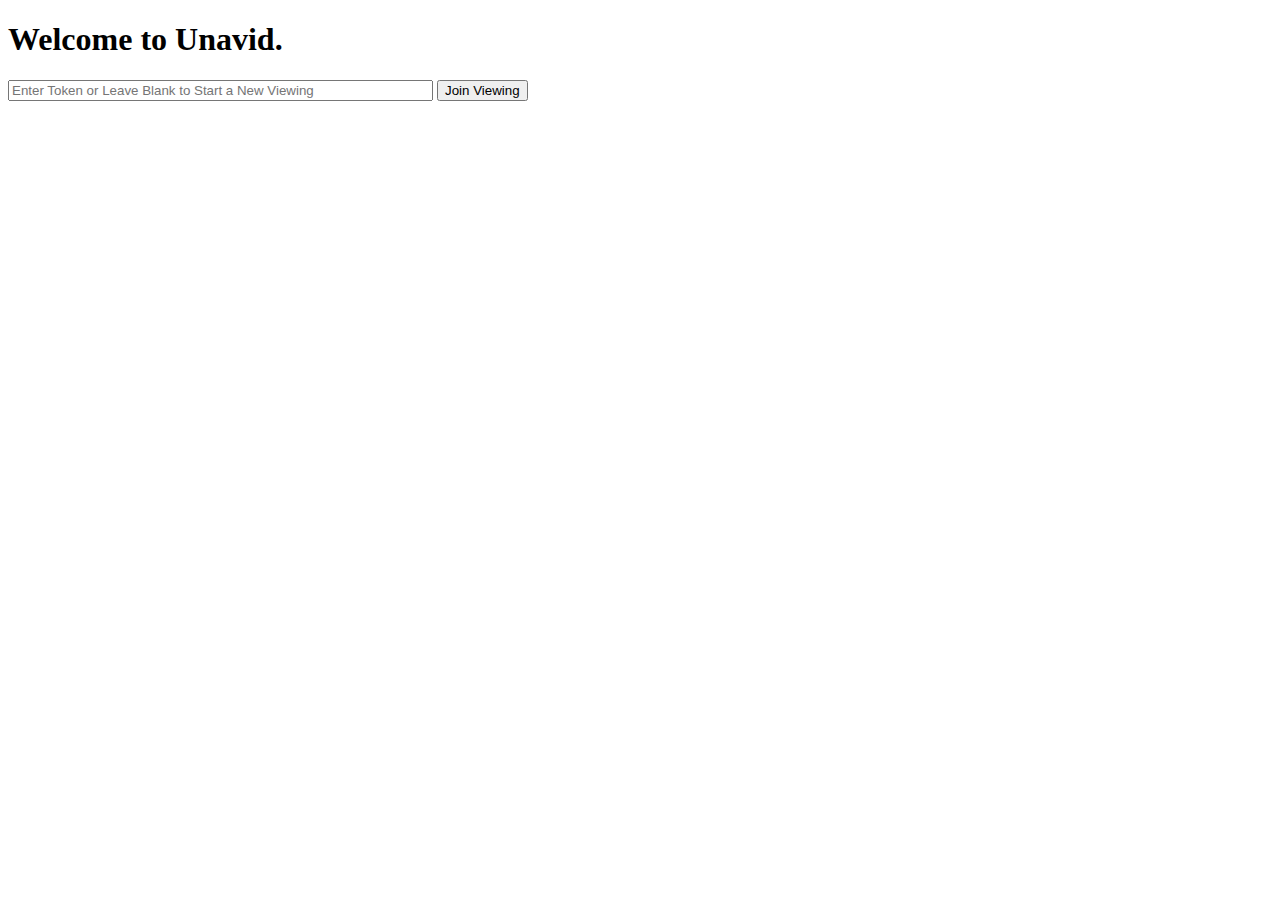
==== index.html @ f17fbb5d "Convert HTML pages spaces to tabs" ====
<!doctype html>
<html lang="en-GB">
	<head>
		<title>Unavid</title>

	<script src="index.js"></script>
	</head>
	<body>
		<h1>Welcome to Unavid.</h1>

		<form action="player.html">
			<input type="text" id="tokenEntry" name="t" placeholder="Enter Token or Leave Blank to Start a New Viewing" size="50">
			<input type="submit" id="submitToken" value="Join Viewing">
		</form>
	</body>
</html>
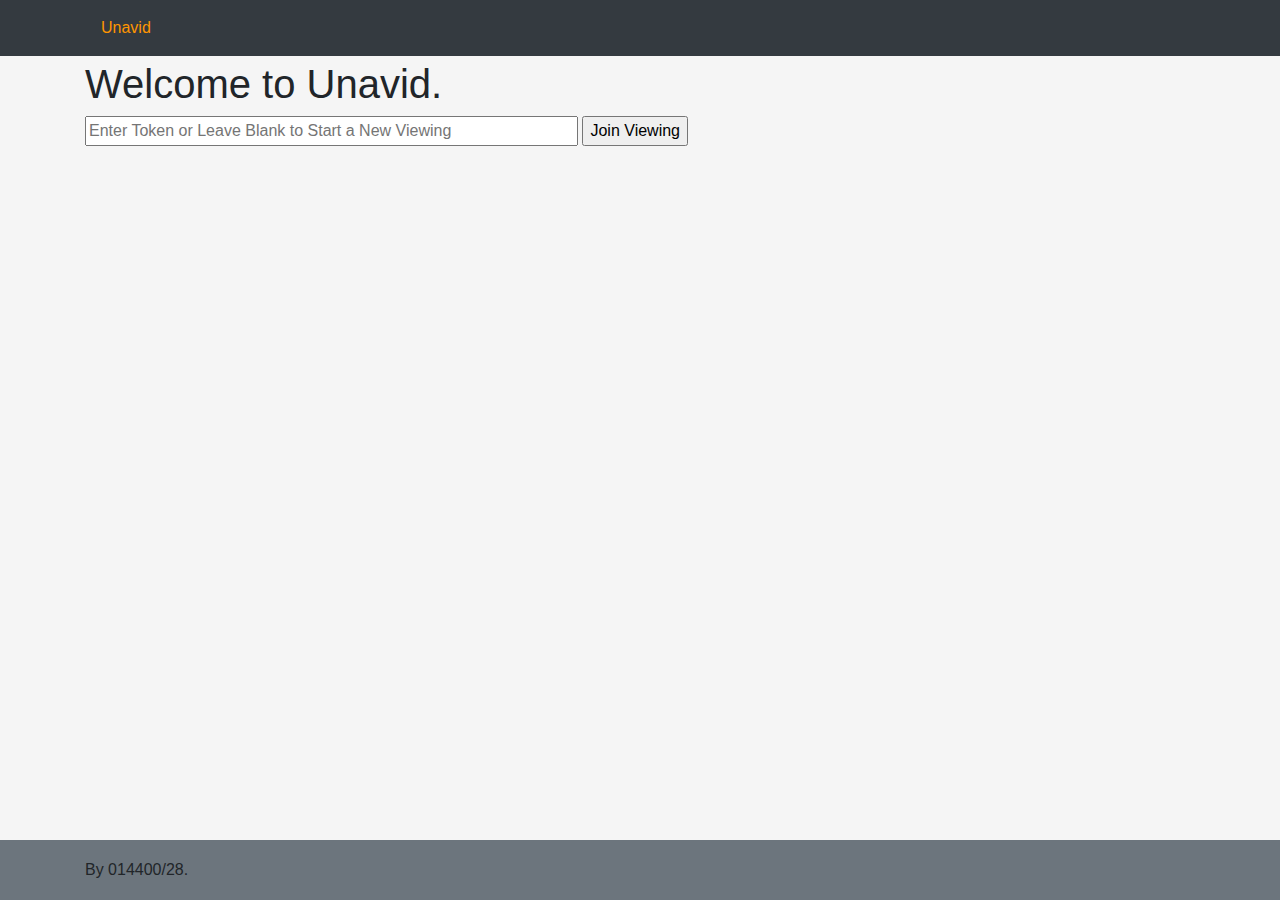
==== commit 2637df9b: "Start styling. Brain not working now." ====
--- a/index.html
+++ b/index.html
@@ -1,16 +1,50 @@
 <!doctype html>
 <html lang="en-GB">
 	<head>
+		<!-- Core meta tags -->
+		<meta charset="utf-8">
+		<meta name="viewport" content="width=device-width, initial-scale=1, shrink-to-fit=no">
+
+		<!-- Structured data -->
 		<title>Unavid</title>
+		<meta name="description" content="Watch films with your friends on Unavid.">
+		<meta name="author" content="James Baber">
+		<meta name="author" content="Edward Callow">
+		<link rel="icon" href="favicon.ico?v=1">
 
-	<script src="index.js"></script>
+		<!-- Style sheets -->
+		<link rel="stylesheet" href="https://stackpath.bootstrapcdn.com/bootstrap/4.4.1/css/bootstrap.min.css" integrity="sha384-Vkoo8x4CGsO3+Hhxv8T/Q5PaXtkKtu6ug5TOeNV6gBiFeWPGFN9MuhOf23Q9Ifjh" crossorigin="anonymous">
+		<link rel="stylesheet" type="text/css" href="style/core_site_specific.css">
+
+		<!-- Silly script things -->
+		<script src="index.js"></script>
 	</head>
 	<body>
-		<h1>Welcome to Unavid.</h1>
+		<header>
+			<nav class="navbar navbar-dark fixed-top bg-dark">
+				<div class="container">
+					<a class="navbar brand" href="index.html">Unavid</a>
+				</div>
+			</nav>
+		</header>
+		<main>
+			<div class="container">
+				<h1>Welcome to Unavid.</h1>
 
-		<form action="player.html">
-			<input type="text" id="tokenEntry" name="t" placeholder="Enter Token or Leave Blank to Start a New Viewing" size="50">
-			<input type="submit" id="submitToken" value="Join Viewing">
-		</form>
+				<form action="player.html">
+					<input type="text" id="tokenEntry" name="t" placeholder="Enter Token or Leave Blank to Start a New Viewing" size="50">
+					<input type="submit" id="submitToken" value="Join Viewing">
+				</form>
+			</div>
+		</main>
+		<footer class="footer mt-auto fixed-bottom">
+			<div class="container">
+				By 014400/28.
+			</div>
+		</footer>
+		<!-- jQuery, Popper.js, and Bootstrap JS -->
+		<script src="https://code.jquery.com/jquery-3.4.1.slim.min.js" integrity="sha384-J6qa4849blE2+poT4WnyKhv5vZF5SrPo0iEjwBvKU7imGFAV0wwj1yYfoRSJoZ+n" crossorigin="anonymous"></script>
+		<script src="https://cdn.jsdelivr.net/npm/popper.js@1.16.0/dist/umd/popper.min.js" integrity="sha384-Q6E9RHvbIyZFJoft+2mJbHaEWldlvI9IOYy5n3zV9zzTtmI3UksdQRVvoxMfooAo" crossorigin="anonymous"></script>
+		<script src="https://stackpath.bootstrapcdn.com/bootstrap/4.4.1/js/bootstrap.min.js" integrity="sha384-wfSDF2E50Y2D1uUdj0O3uMBJnjuUD4Ih7YwaYd1iqfktj0Uod8GCExl3Og8ifwB6" crossorigin="anonymous"></script>
 	</body>
 </html>
--- a/style/core_site_specific.css
+++ b/style/core_site_specific.css
@@ -0,0 +1,56 @@
+:root {
+	/* Core variables */
+	--background-light: #f5f5f5;
+	--background-dark: #212121;
+	--text-normal-light: #212529;
+	--text-normal-dark: #c8c8c8;
+	--text-muted-light: #6c757d;
+	--text-muted-dark: #888888;
+	--accent-normal-light: #ff9500;
+	--accent-normal-dark: #ff9f0a;
+	--accent-hover-light: #b36800;
+	--accent-hover-dark: #ffb640;
+
+	/* Live variables */
+	--live-background: var(--background-light);
+	--live-text: var(--text-normal-light);
+	--live-muted: var(--text-muted-light);
+	--live-link: var(--accent-normal-light);
+	--live-hover: var(--accent-hover-light);
+}
+
+/* Choose custom typeface and font-face here? */
+
+body {
+	background-color: var(--live-background);
+	color: var(--live-text);
+}
+
+a {
+	color: var(--live-link);
+}
+
+a:hover {
+	color: var(--live-hover);
+}
+
+main > .container {
+	padding: 60px 15px 0;
+}
+
+.footer {
+	position: fixed;
+	bottom: 0;
+	width: 100%;
+	height: 60px;
+	line-height: 60px;
+	background-color: var(--live-muted);
+}
+
+.accent_colour {
+	color: var(--live-link) !important;
+}
+
+.text-muted {
+	color: var(--live-muted) !important;
+}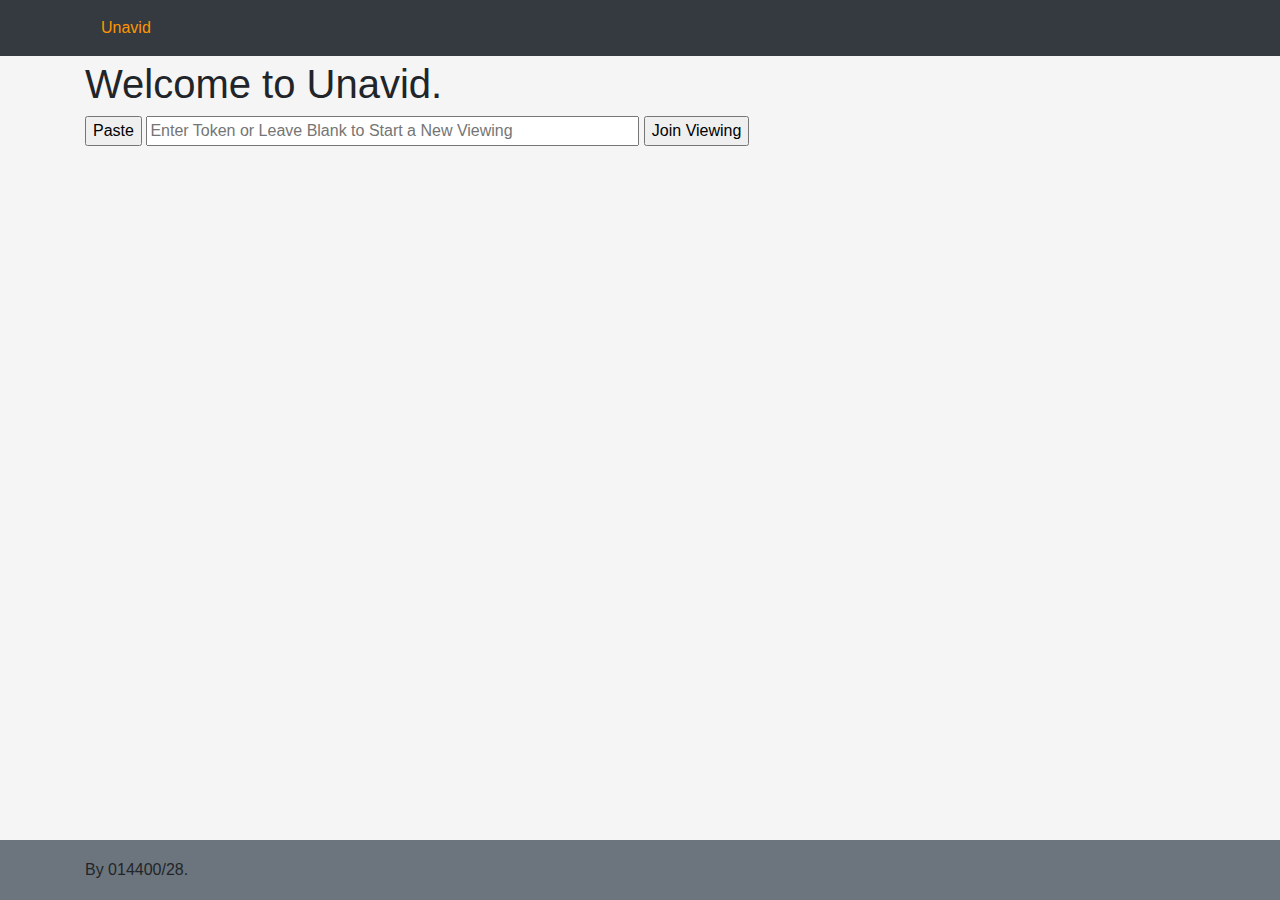
==== commit cfc2d2ce: "Added token paste function on index" ====
--- a/index.html
+++ b/index.html
@@ -23,7 +23,7 @@
 		<header>
 			<nav class="navbar navbar-dark fixed-top bg-dark">
 				<div class="container">
-					<a class="navbar brand" href="index.html">Unavid</a>
+					<a class="navbar brand" href="/">Unavid</a>
 				</div>
 			</nav>
 		</header>
@@ -32,6 +32,7 @@
 				<h1>Welcome to Unavid.</h1>
 
 				<form action="player.html">
+					<input type="button" onclick="pasteToken()" value="Paste">
 					<input type="text" id="tokenEntry" name="t" placeholder="Enter Token or Leave Blank to Start a New Viewing" size="50">
 					<input type="submit" id="submitToken" value="Join Viewing">
 				</form>
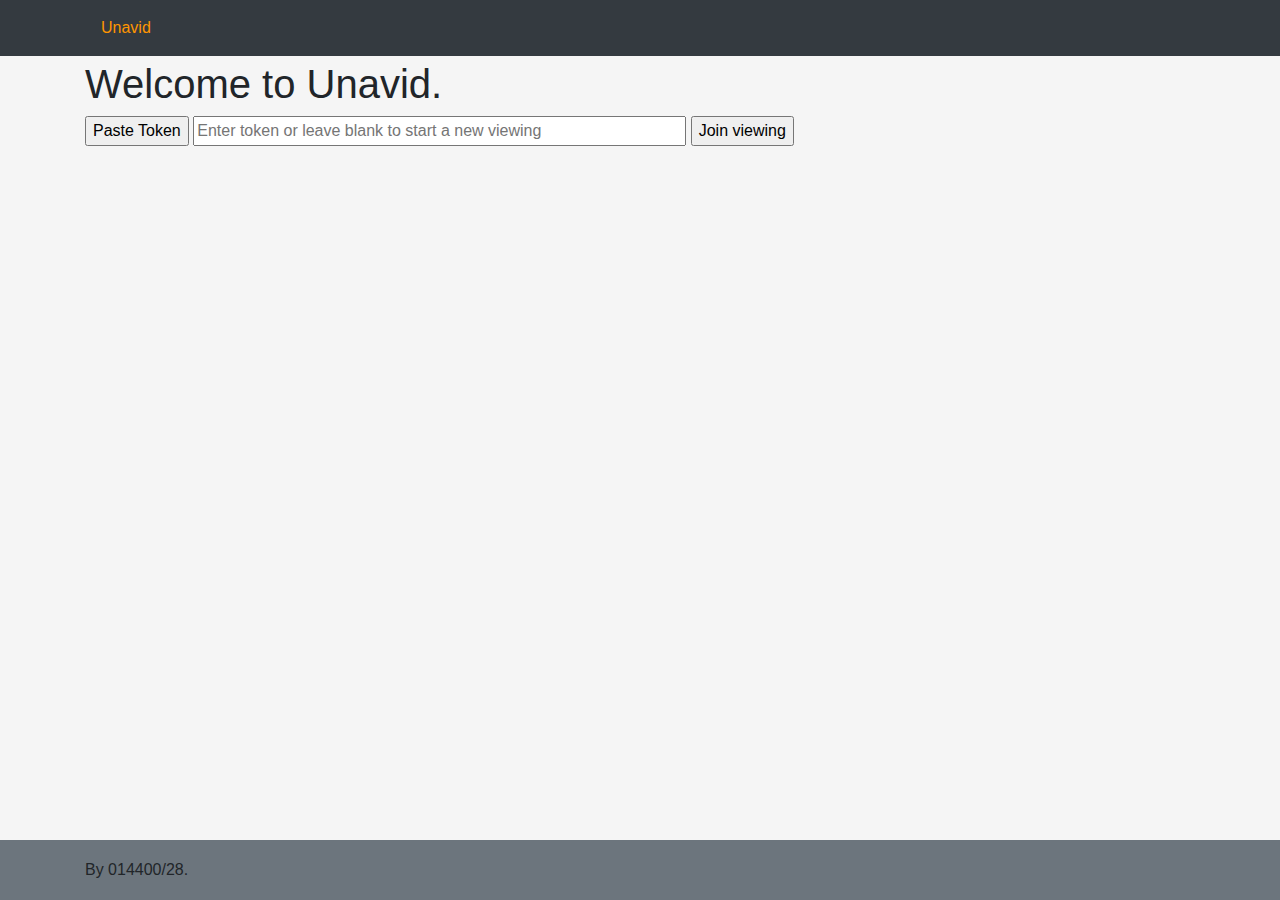
==== commit 05884d1e: "Spelling and capitalisation" ====
--- a/index.html
+++ b/index.html
@@ -32,9 +32,9 @@
 				<h1>Welcome to Unavid.</h1>
 
 				<form action="player.html">
-					<input type="button" onclick="pasteToken()" value="Paste">
-					<input type="text" id="tokenEntry" name="t" placeholder="Enter Token or Leave Blank to Start a New Viewing" size="50">
-					<input type="submit" id="submitToken" value="Join Viewing">
+					<input type="button" onclick="pasteToken()" value="Paste Token">
+					<input type="text" id="tokenEntry" name="t" placeholder="Enter token or leave blank to start a new viewing" size="50">
+					<input type="submit" id="submitToken" value="Join viewing">
 				</form>
 			</div>
 		</main>
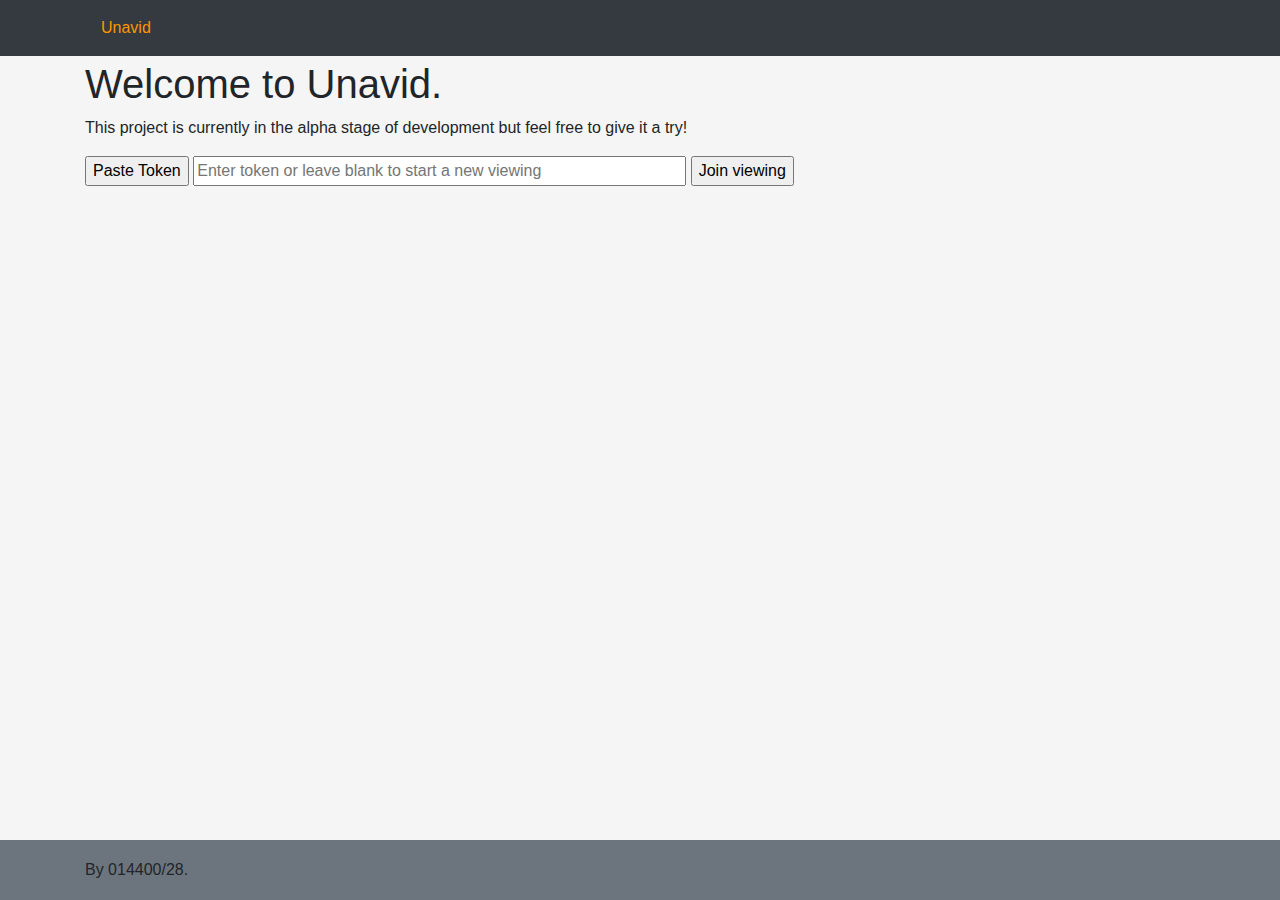
==== commit 2c1694e9: "Changed click to start and fixed background color" ====
--- a/index.html
+++ b/index.html
@@ -30,8 +30,10 @@
 		<main>
 			<div class="container">
 				<h1>Welcome to Unavid.</h1>
-
-				<form action="player.html">
+				<p>
+					This project is currently in the alpha stage of development but feel free to give it a try!
+				</p>
+				<form id="tokenForm" action="player.html">
 					<input type="button" onclick="pasteToken()" value="Paste Token">
 					<input type="text" id="tokenEntry" name="t" placeholder="Enter token or leave blank to start a new viewing" size="50">
 					<input type="submit" id="submitToken" value="Join viewing">
